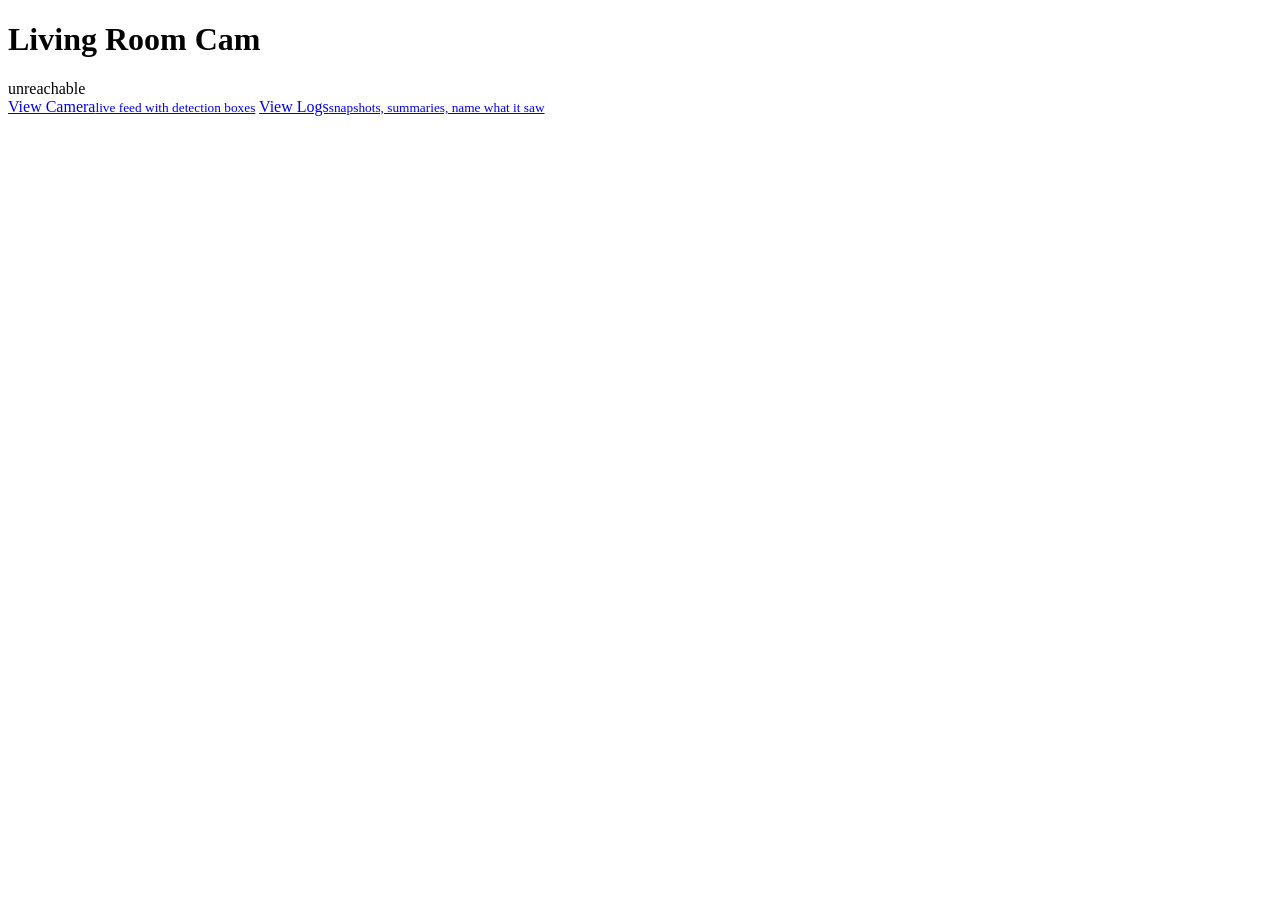
==== web/index.html @ dc48a9a0 "Living room cam: OpenCV motion + YOLO11n snapshots, live view, click-to-name log Co-Authored-By: Cla" ====
<!doctype html>
<html lang="en"><head>
<meta charset="utf-8"><meta name="viewport" content="width=device-width,initial-scale=1">
<title>Living Room Cam</title><link rel="stylesheet" href="/style.css">
</head><body><div class="wrap">
<h1>Living Room Cam</h1>
<div><span id="cam" class="chip">checking…</span> <span id="now" class="dim"></span></div>
<div class="big">
  <a href="/camera">View Camera<small>live feed with detection boxes</small></a>
  <a href="/logs">View Logs<small>snapshots, summaries, name what it saw</small></a>
</div>
<div id="last" class="dim"></div>
</div>
<script>
async function tick(){
  try{
    const s=await (await fetch('/api/status')).json();
    const c=document.getElementById('cam');
    c.textContent=s.camera_online?'camera online':'camera OFFLINE';
    c.className='chip '+(s.camera_online?'ok':'bad');
    document.getElementById('now').textContent=s.now_local+' · right now: '+s.scene_now.join(', ');
    document.getElementById('last').textContent=s.last_event?('Last log: '+s.last_event.local+' - '+s.last_event.summary):'';
  }catch(e){document.getElementById('cam').textContent='unreachable';}
}
tick();setInterval(tick,5000);
</script></body></html>
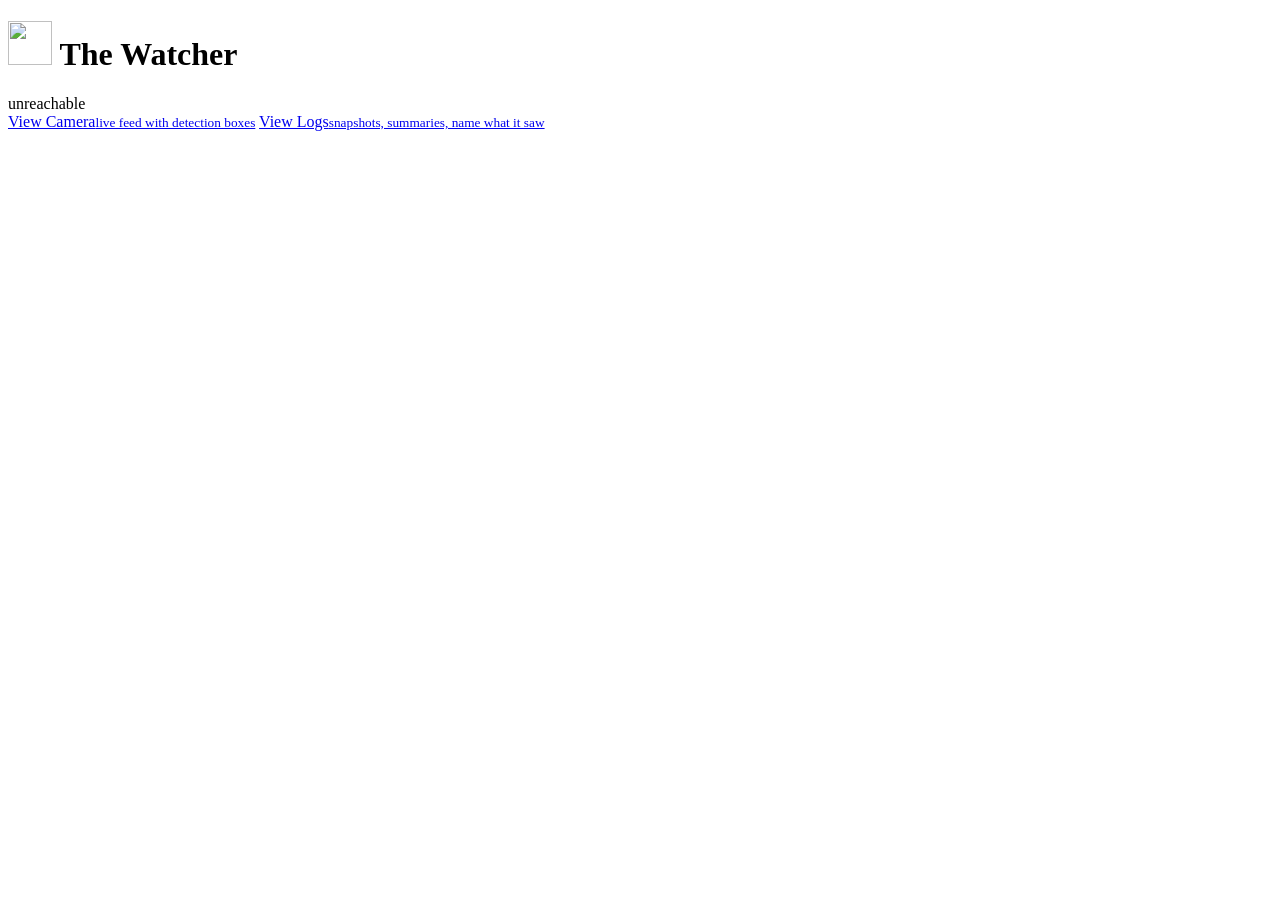
==== commit 1fb0ee0e: "Rename to The Watcher; add logo, favicon, app icons and manifest Co-Authored-By: Claude Sonnet 5.5 <" ====
--- a/web/index.html
+++ b/web/index.html
@@ -1,9 +1,12 @@
 <!doctype html>
 <html lang="en"><head>
 <meta charset="utf-8"><meta name="viewport" content="width=device-width,initial-scale=1">
-<title>Living Room Cam</title><link rel="stylesheet" href="/style.css">
+<title>The Watcher</title><link rel="stylesheet" href="/style.css">
+<link rel="icon" href="/favicon.ico" sizes="any"><link rel="icon" type="image/svg+xml" href="/logo.svg">
+<link rel="apple-touch-icon" href="/icon-192.png"><link rel="manifest" href="/manifest.webmanifest" crossorigin="use-credentials">
+<meta name="theme-color" content="#0f1722">
 </head><body><div class="wrap">
-<h1>Living Room Cam</h1>
+<h1 class="brand"><img src="/logo.svg" alt="" width="44" height="44"> The Watcher</h1>
 <div><span id="cam" class="chip">checking…</span> <span id="now" class="dim"></span></div>
 <div class="big">
   <a href="/camera">View Camera<small>live feed with detection boxes</small></a>
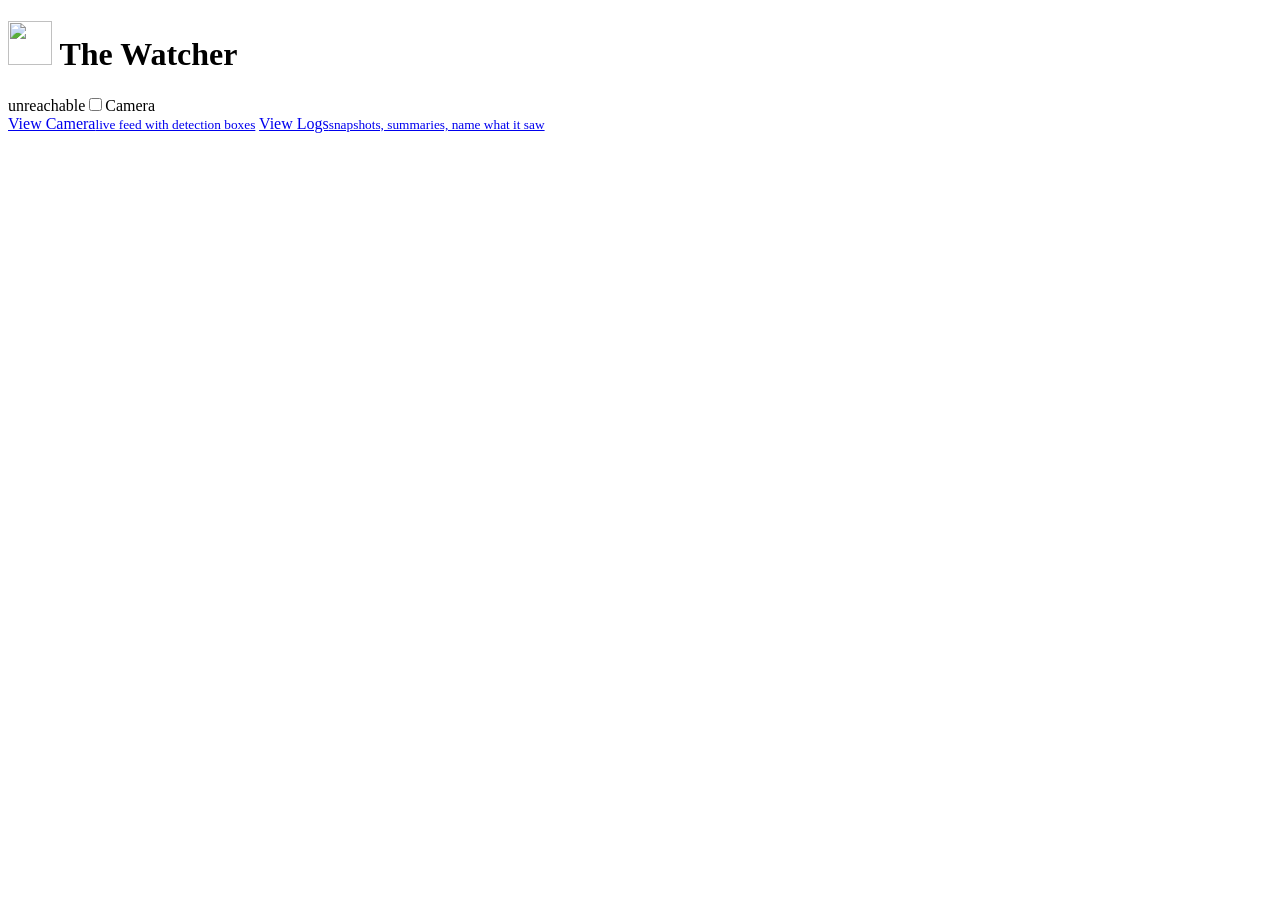
==== commit 422eac2f: "Camera on/off switch on the dashboard and camera pages (releases the camera, persists) Co-Authored-B" ====
--- a/web/index.html
+++ b/web/index.html
@@ -7,7 +7,7 @@
 <meta name="theme-color" content="#0f1722">
 </head><body><div class="wrap">
 <h1 class="brand"><img src="/logo.svg" alt="" width="44" height="44"> The Watcher</h1>
-<div><span id="cam" class="chip">checking…</span> <span id="now" class="dim"></span></div>
+<div class="bar"><span id="cam" class="chip">checking…</span><label class="sw" title="Turns the camera and detection on or off"><input type="checkbox" id="camsw"><span class="trk"></span><span id="camsw-t">Camera</span></label><span id="now" class="dim"></span></div>
 <div class="big">
   <a href="/camera">View Camera<small>live feed with detection boxes</small></a>
   <a href="/logs">View Logs<small>snapshots, summaries, name what it saw</small></a>
@@ -19,11 +19,19 @@
   try{
     const s=await (await fetch('/api/status')).json();
     const c=document.getElementById('cam');
-    c.textContent=s.camera_online?'camera online':'camera OFFLINE';
-    c.className='chip '+(s.camera_online?'ok':'bad');
+    c.textContent=!s.enabled?'camera turned off':s.camera_online?'camera online':'camera OFFLINE';
+    c.className='chip '+(!s.enabled?'':s.camera_online?'ok':'bad');setSw(s.enabled);
     document.getElementById('now').textContent=s.now_local+' · right now: '+s.scene_now.join(', ');
     document.getElementById('last').textContent=s.last_event?('Last log: '+s.last_event.local+' - '+s.last_event.summary):'';
   }catch(e){document.getElementById('cam').textContent='unreachable';}
 }
+async function loadSw(){try{const s=await(await fetch('/api/status')).json();setSw(s.enabled);}catch(e){}}
+function setSw(on){const c=document.getElementById('camsw');if(!c)return;c.checked=on;document.getElementById('camsw-t').textContent='Camera '+(on?'on':'off');}
+document.getElementById('camsw').addEventListener('change',async e=>{
+  const on=e.target.checked;e.target.disabled=true;
+  try{const j=await(await fetch('/api/camera',{method:'POST',headers:{'Content-Type':'application/json'},body:JSON.stringify({on})})).json();setSw(j.enabled);}
+  catch(x){setSw(!on);} finally{e.target.disabled=false;}
+});
+loadSw();
 tick();setInterval(tick,5000);
-</script></body></html>
+</script><script src="/menu.js"></script></body></html>
